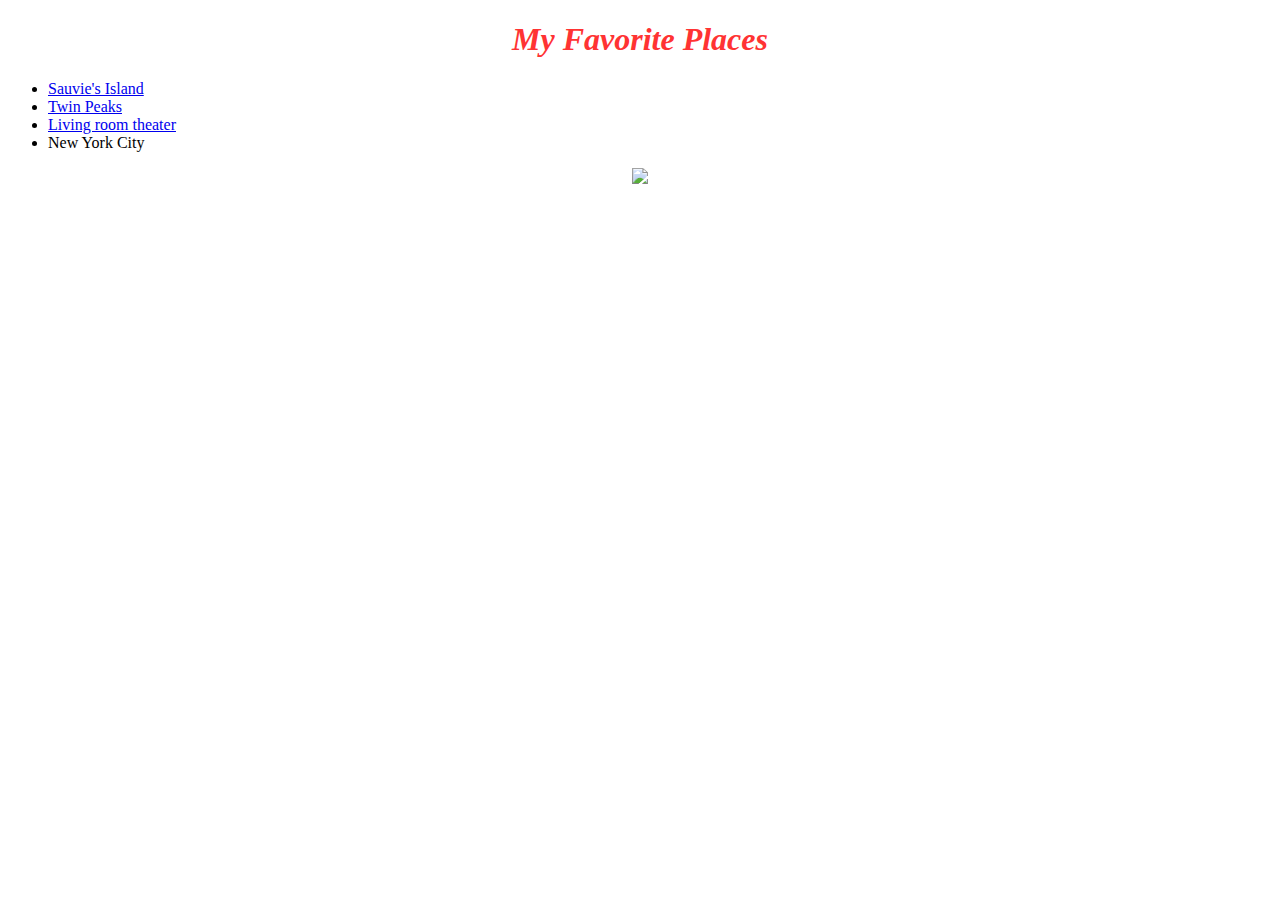
==== favorite-places.html @ edf5118d "Apply CSS styles, Created favorite places website" ====
<!DOCTYPE html>
<html>
<head>
<link href="css/styles2.css" rel="stylesheet" type="text/css">
<title>Web page #2</title>
</head>
<body>
  <h1>My Favorite Places</h1>
    <ul>
      <li><a href="http://sauvieisland.org/">Sauvie's Island</a></li>
      <li><a href="http://www.sho.com/twin-peaks">Twin Peaks</a></li>
      <li><a href="http://www.livingroomtheaters.com/">Living room theater</a></li>
      <li>New York City</li>
    </ul>
    <p><img src="http://www.goindie.com/assets/images/user_images/2011/9/22/20110922160249991.jpg"></p>
</body>
</html>
---- css/styles2.css ----
h1 {
  color: #ff3333;
  text-align: center;
  font-style: italic;
}
p {
  text-align: center;
}
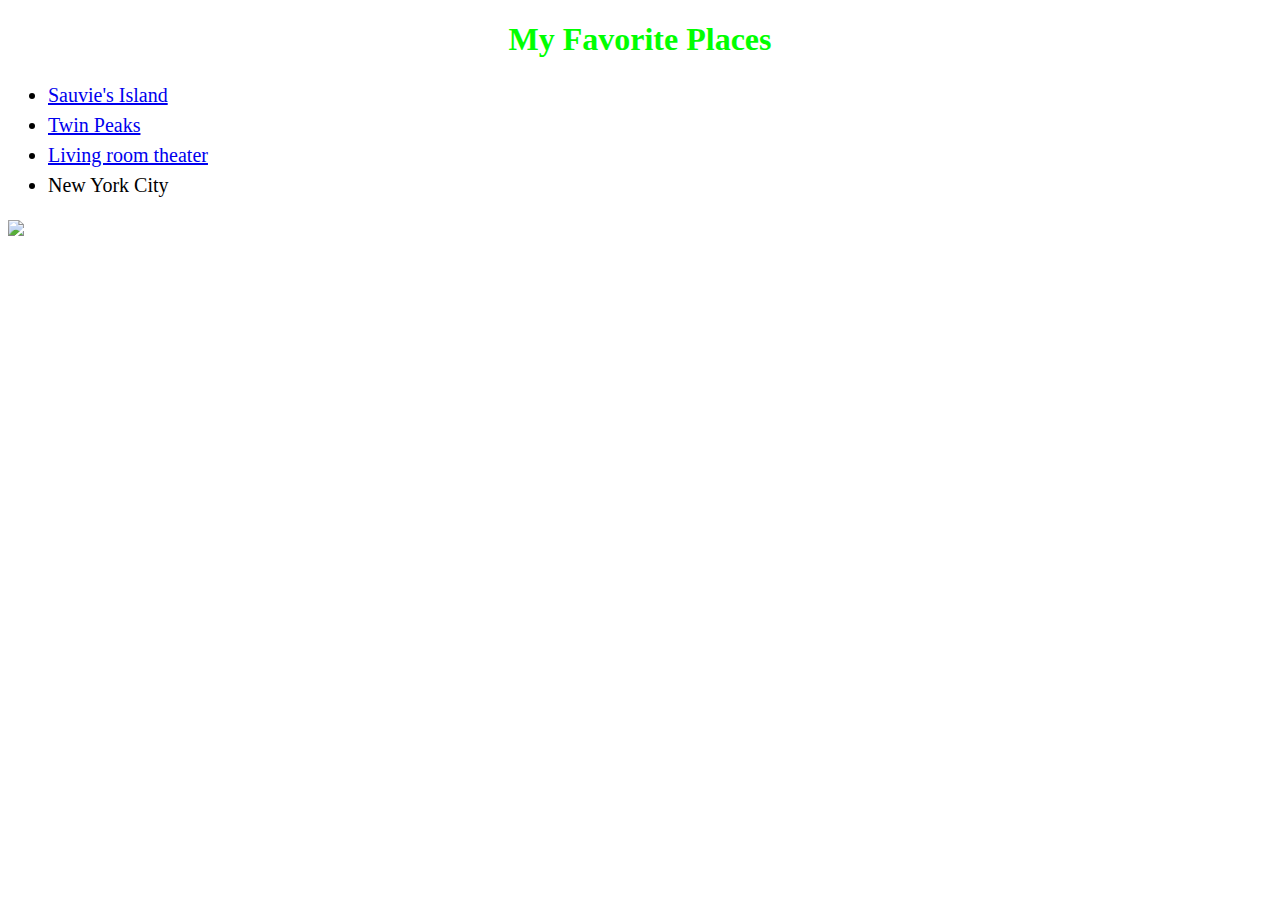
==== commit 29f002f6: "Apply consistent tyles to both MFT and FT" ====
--- a/favorite-places.html
+++ b/favorite-places.html
@@ -1,7 +1,7 @@
 <!DOCTYPE html>
 <html>
 <head>
-<link href="css/styles2.css" rel="stylesheet" type="text/css">
+<link href="css/styles.css" rel="stylesheet" type="text/css">
 <title>Web page #2</title>
 </head>
 <body>
--- a/css/styles.css
+++ b/css/styles.css
@@ -0,0 +1,18 @@
+h1 {
+  color: #00ff00;
+  text-align: center;
+}
+
+h2 {
+  font-style: italic;
+  text-align: center;
+}
+
+p {
+  font-family: sans-serif;
+}
+
+ul {
+  font-size: 20px;
+  line-height: 30px;
+}
